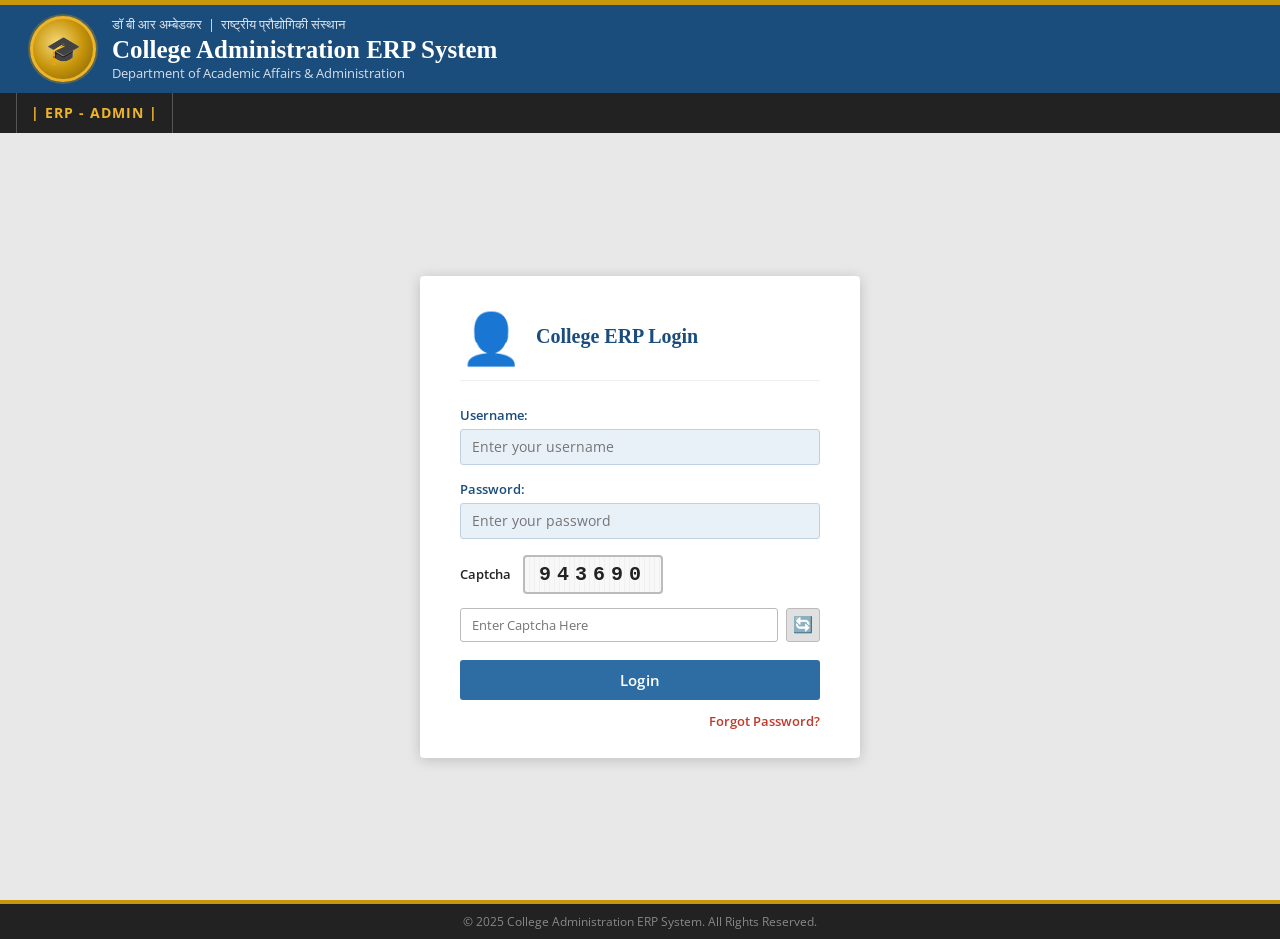
==== index.html @ f2d66696 "first commit" ====
<!DOCTYPE html>
<html lang="en">
<head>
  <meta charset="UTF-8">
  <meta name="viewport" content="width=device-width, initial-scale=1.0">
  <title>College ERP - Login</title>
  <link rel="stylesheet" href="style.css">
</head>
<body>

<div class="yellow-topbar"></div>

<!-- HEADER -->
<div class="site-header">
  <div class="header-logo-circle">🎓</div>
  <div class="header-text">
    <div class="hindi">डॉ बी आर अम्बेडकर &nbsp;|&nbsp; राष्ट्रीय प्रौद्योगिकी संस्थान</div>
    <div class="institute-name">College Administration ERP System</div>
    <div class="sub-name">Department of Academic Affairs &amp; Administration</div>
  </div>
</div>

<!-- NAVBAR -->
<div class="site-navbar">
  <div class="navbar-brand">| ERP - ADMIN |</div>
</div>

<!-- LOGIN BODY -->
<div class="login-page-body">
  <div class="login-card">
    <div class="login-card-header">
      <div class="login-avatar">👤</div>
      <div class="login-title">College ERP Login</div>
    </div>

    <div class="login-error" id="loginError">❌ Invalid credentials or captcha. Please try again.</div>

    <div class="form-group">
      <label>Username:</label>
      <input type="text" id="username" placeholder="Enter your username" autocomplete="off">
    </div>

    <div class="form-group">
      <label>Password:</label>
      <input type="password" id="password" placeholder="Enter your password">
    </div>

    <div class="captcha-row">
      <span class="captcha-label">Captcha</span>
      <div class="captcha-box" id="captchaDisplay"></div>
    </div>

    <div class="captcha-input-row">
      <input type="text" id="captchaInput" placeholder="Enter Captcha Here" autocomplete="off" maxlength="6">
      <button class="captcha-refresh" onclick="refreshCaptcha()" title="Refresh Captcha">🔄</button>
    </div>

    <button class="btn-login" onclick="doLogin()">Login</button>

    <div class="login-footer">
      <a href="#">Forgot Password?</a>
    </div>
  </div>
</div>

<div class="site-footer">
  &copy; 2025 College Administration ERP System. All Rights Reserved.
</div>

<script>
  /* ---- Demo credentials ---- */
  const ADMIN_USER = 'Sumit';
  const ADMIN_PASS = 'sumit123';

  let currentCaptcha = '';

  function generateCaptcha() {
    const chars = '0123456789';
    let cap = '';
    for (let i = 0; i < 6; i++) cap += chars[Math.floor(Math.random() * chars.length)];
    return cap;
  }

  function refreshCaptcha() {
    currentCaptcha = generateCaptcha();
    document.getElementById('captchaDisplay').textContent = currentCaptcha;
    document.getElementById('captchaInput').value = '';
  }

  function doLogin() {
    const user = document.getElementById('username').value.trim();
    const pass = document.getElementById('password').value;
    const cap  = document.getElementById('captchaInput').value.trim();
    const err  = document.getElementById('loginError');

    if (user === ADMIN_USER && pass === ADMIN_PASS && cap === currentCaptcha) {
      sessionStorage.setItem('erp_user', user);
      err.style.display = 'none';
      window.location.href = 'dashboard.html';
    } else {
      err.style.display = 'block';
      refreshCaptcha();
    }
  }

  /* Allow Enter key to submit */
  document.addEventListener('keydown', e => { if (e.key === 'Enter') doLogin(); });

  /* Init captcha on load */
  refreshCaptcha();
</script>
</body>
</html>
---- style.css ----
/* ============================================================
   COLLEGE DBMS ADMIN PANEL - style.css
   Theme: NITJ ERP Portal (Exact Match from reference images)
   ============================================================ */

@import url('https://fonts.googleapis.com/css2?family=Open+Sans:wght@300;400;600;700&display=swap');

*, *::before, *::after { box-sizing: border-box; margin: 0; padding: 0; }

:root {
  --header-bg: #1a4d7c;
  --navbar-bg: #222222;
  --accent: #c8960c;
  --accent-light: #f0b429;
  --sidebar-active-bg: #1a4d7c;
  --page-bg: #e8e8e8;
  --card-bg: #f0f0f0;
  --card-hover: #e2e2e2;
  --blue-btn: #2e6da4;
  --blue-btn-hover: #1a4d7c;
  --border: #cccccc;
  --text-dark: #222222;
  --text-blue: #1a4d7c;
  --danger: #c0392b;
  --success: #27ae60;
  --warning: #e67e22;
  --input-bg: #e8f0f8;
  --table-header: #1a4d7c;
  --table-stripe: #f9f9f9;
  --font: 'Open Sans', Arial, sans-serif;
  --yellow-bar: #c8960c;
}

body { font-family: var(--font); background: var(--page-bg); color: var(--text-dark); min-height: 100vh; font-size: 13.5px; }

/* ===== TOP YELLOW BAR ===== */
.yellow-topbar { height: 5px; background: var(--yellow-bar); width: 100%; }

/* ===== SITE HEADER ===== */
.site-header {
  background: var(--header-bg);
  padding: 10px 30px;
  display: flex;
  align-items: center;
  gap: 16px;
  min-height: 88px;
}
.header-logo-circle {
  width: 66px; height: 66px;
  background: radial-gradient(circle at 40% 40%, #f5d87a 0%, #c8960c 50%, #7a5c00 100%);
  border-radius: 50%;
  display: flex; align-items: center; justify-content: center;
  font-size: 28px;
  border: 3px solid #f0b429;
  flex-shrink: 0;
  box-shadow: 0 0 0 2px rgba(200,150,12,0.35);
}
.header-text { color: white; }
.header-text .hindi { font-size: 12.5px; opacity: 0.85; line-height: 1.5; }
.header-text .institute-name { font-size: 25px; font-weight: 700; font-family: 'Times New Roman', serif; line-height: 1.2; }
.header-text .sub-name { font-size: 12.5px; opacity: 0.82; }

/* ===== SITE NAVBAR ===== */
.site-navbar {
  background: var(--navbar-bg);
  display: flex; align-items: center;
  padding: 0 16px; height: 40px; gap: 0;
}
.navbar-brand {
  color: var(--accent-light); font-weight: 700; font-size: 14px; letter-spacing: 1px;
  padding: 0 14px; border-right: 1px solid #555; border-left: 1px solid #555;
  line-height: 40px; white-space: nowrap; margin-right: 6px;
}
.site-navbar a {
  color: #cccccc; text-decoration: none; font-size: 13px; padding: 0 14px;
  line-height: 40px; display: inline-flex; align-items: center; gap: 5px;
  transition: background 0.15s, color 0.15s; white-space: nowrap;
}
.site-navbar a:hover, .site-navbar a.active { background: rgba(255,255,255,0.1); color: #fff; }
.navbar-right { margin-left: auto; display: flex; align-items: center; }
.navbar-right .welcome-text { color: #bbb; font-size: 12.5px; padding: 0 14px; }
.navbar-right .welcome-text span { color: var(--accent-light); font-weight: 600; }
.navbar-right a {
  color: #ccc; text-decoration: none; font-size: 12.5px; padding: 0 12px;
  line-height: 40px; display: inline-flex; align-items: center; gap: 5px;
  border-left: 1px solid #444; transition: color 0.15s;
}
.navbar-right a:hover { color: #fff; }

/* ===== LOGIN PAGE ===== */
.login-page-body {
  background: var(--page-bg); min-height: calc(100vh - 133px);
  display: flex; align-items: center; justify-content: center; padding: 40px 20px;
}
.login-card {
  background: #fff; border-radius: 4px;
  box-shadow: 0 2px 14px rgba(0,0,0,0.18);
  padding: 36px 40px 28px; width: 100%; max-width: 440px;
}
.login-card-header {
  display: flex; align-items: center; gap: 14px;
  margin-bottom: 26px; padding-bottom: 18px; border-bottom: 1px solid #eee;
}
.login-avatar { font-size: 50px; line-height: 1; }
.login-title { font-size: 20px; font-weight: 700; color: var(--header-bg); font-family: 'Times New Roman', serif; }
.form-group { margin-bottom: 16px; }
.form-group label { display: block; font-weight: 600; font-size: 12.5px; color: var(--text-blue); margin-bottom: 5px; }
.form-group input, .form-group select, .form-group textarea {
  width: 100%; padding: 8px 11px; background: var(--input-bg);
  border: 1px solid #c0d0e0; border-radius: 3px; font-size: 13.5px;
  font-family: var(--font); color: var(--text-dark); outline: none; transition: border-color 0.18s;
}
.form-group input:focus, .form-group select:focus, .form-group textarea:focus { border-color: var(--header-bg); background: #d6e8f7; }
.form-group textarea { resize: vertical; min-height: 75px; }

.captcha-row { display: flex; align-items: center; gap: 12px; margin-bottom: 14px; }
.captcha-label { font-weight: 600; font-size: 13px; color: var(--text-dark); white-space: nowrap; }
.captcha-box {
  background: #f8f8f8; border: 2px solid #bbb; border-radius: 4px;
  padding: 6px 14px; font-family: 'Courier New', monospace; font-size: 20px;
  font-weight: 700; letter-spacing: 6px; color: #222; user-select: none;
  min-width: 110px; text-align: center;
  background-image: repeating-linear-gradient(90deg,transparent,transparent 4px,rgba(0,0,0,0.03) 4px,rgba(0,0,0,0.03) 5px);
}
.captcha-input-row { display: flex; gap: 8px; margin-bottom: 18px; }
.captcha-input-row input {
  flex: 1; padding: 7px 11px; border: 1px solid #bbb; border-radius: 3px;
  font-size: 13px; background: #fff; outline: none; font-family: var(--font);
}
.captcha-refresh {
  background: #e0e0e0; border: 1px solid #bbb; border-radius: 3px; cursor: pointer;
  width: 34px; height: 34px; display: flex; align-items: center; justify-content: center;
  font-size: 16px; transition: background 0.15s; flex-shrink: 0;
}
.captcha-refresh:hover { background: #ccc; }
.btn-login {
  width: 100%; padding: 10px; background: var(--blue-btn); color: #fff; border: none;
  border-radius: 3px; font-size: 15px; font-weight: 600; cursor: pointer;
  font-family: var(--font); transition: background 0.2s; letter-spacing: 0.4px;
}
.btn-login:hover { background: var(--blue-btn-hover); }
.login-footer { text-align: right; margin-top: 12px; }
.login-footer a { color: var(--danger); font-size: 12.5px; text-decoration: none; font-weight: 600; }
.login-footer a:hover { text-decoration: underline; }
.login-error {
  background: #fde8e8; border: 1px solid #f5c6c6; color: var(--danger);
  padding: 8px 12px; border-radius: 3px; font-size: 13px; margin-bottom: 14px; display: none;
}

/* ===== DASHBOARD ===== */
.dashboard-body { padding: 30px; min-height: calc(100vh - 133px); }
.module-grid { display: flex; flex-wrap: wrap; gap: 18px; max-width: 1100px; }
.module-card {
  background: var(--card-bg); border-radius: 8px;
  width: 340px; min-height: 90px;
  display: flex; align-items: center; gap: 18px;
  padding: 26px 28px; cursor: pointer; text-decoration: none;
  color: var(--text-dark); border: 1px solid #d8d8d8;
  transition: background 0.18s, box-shadow 0.18s, transform 0.12s;
  box-shadow: 0 1px 3px rgba(0,0,0,0.08);
}
.module-card:hover {
  background: var(--card-hover);
  box-shadow: 0 5px 18px rgba(0,0,0,0.16);
  transform: translateY(-2px);
}
.module-card-icon { font-size: 26px; flex-shrink: 0; line-height: 1; }
.module-card-title { font-size: 15px; font-weight: 700; letter-spacing: 0.8px; text-transform: uppercase; }

/* ===== MODULE PAGES ===== */
.module-layout { display: flex; min-height: calc(100vh - 133px); }

/* Sidebar */
.module-sidebar { width: 230px; flex-shrink: 0; background: #fff; border-right: 1px solid #ddd; }
.sidebar-heading {
  background: var(--sidebar-active-bg); color: #fff; font-size: 13.5px;
  font-weight: 700; padding: 11px 16px; letter-spacing: 0.3px;
}
.sidebar-menu { list-style: none; }
.sidebar-menu li a {
  display: flex; align-items: center; gap: 8px;
  padding: 10px 16px; color: var(--text-dark); text-decoration: none;
  font-size: 13px; border-bottom: 1px solid #eeeeee; transition: background 0.15s, color 0.15s;
}
.sidebar-menu li a:hover { background: #f0f0f0; color: var(--header-bg); }
.sidebar-menu li a.active { background: var(--sidebar-active-bg); color: #fff; font-weight: 600; }
.sidebar-menu li a .menu-icon { font-size: 13px; width: 18px; text-align: center; flex-shrink: 0; }

/* Content */
.module-content { flex: 1; padding: 18px; background: var(--page-bg); overflow-x: auto; }

/* ===== PANELS ===== */
.content-panel { display: none; }
.content-panel.active { display: block; }
.panel-title {
  background: var(--table-header); color: #fff;
  padding: 10px 16px; font-size: 14.5px; font-weight: 700;
  border-radius: 3px 3px 0 0; letter-spacing: 0.3px;
}
.panel-body {
  background: #fff; border: 1px solid #ddd; border-top: none;
  border-radius: 0 0 3px 3px; padding: 20px; margin-bottom: 18px;
}

/* ===== FORMS ===== */
.form-row { display: flex; gap: 16px; flex-wrap: wrap; margin-bottom: 2px; }
.form-row .form-group { flex: 1; min-width: 175px; }
.form-actions { display: flex; gap: 10px; margin-top: 16px; flex-wrap: wrap; }

/* ===== BUTTONS ===== */
.btn {
  padding: 7px 18px; border-radius: 3px; border: none;
  font-size: 13px; font-family: var(--font); font-weight: 600; cursor: pointer;
  transition: background 0.15s; display: inline-flex; align-items: center;
  gap: 5px; text-decoration: none;
}
.btn-primary { background: var(--blue-btn); color: #fff; }
.btn-primary:hover { background: var(--blue-btn-hover); }
.btn-success { background: var(--success); color: #fff; }
.btn-success:hover { background: #1e8449; }
.btn-danger { background: var(--danger); color: #fff; }
.btn-danger:hover { background: #a93226; }
.btn-warning { background: var(--warning); color: #fff; }
.btn-warning:hover { background: #ca6f1e; }
.btn-secondary { background: #888; color: #fff; }
.btn-secondary:hover { background: #666; }
.btn-sm { padding: 4px 10px; font-size: 11.5px; }

/* ===== DATA TABLE ===== */
.data-table-wrap { overflow-x: auto; }
.data-table { width: 100%; border-collapse: collapse; font-size: 13px; }
.data-table th {
  background: var(--table-header); color: #fff;
  padding: 9px 12px; text-align: left; font-weight: 600;
  font-size: 12.5px; letter-spacing: 0.3px; white-space: nowrap;
}
.data-table td {
  padding: 8px 12px; border-bottom: 1px solid #eee;
  vertical-align: middle;
}
.data-table tr:nth-child(even) td { background: var(--table-stripe); }
.data-table tr:hover td { background: #e8f0f8; }
.action-btns { display: flex; gap: 5px; }

/* ===== TOOLBAR ===== */
.table-toolbar {
  display: flex; justify-content: space-between; align-items: center;
  margin-bottom: 12px; gap: 10px; flex-wrap: wrap;
}
.search-box { display: flex; align-items: center; gap: 6px; }
.search-box input {
  padding: 6px 10px; border: 1px solid #ccc; border-radius: 3px;
  font-size: 13px; width: 210px; font-family: var(--font); outline: none;
}
.search-box input:focus { border-color: var(--header-bg); }

/* ===== ALERTS ===== */
.alert { padding: 9px 14px; border-radius: 3px; font-size: 13px; margin-bottom: 12px; display: none; }
.alert.show { display: block; }
.alert-success { background: #d5f5e3; color: #1a6635; border: 1px solid #a9dfbf; }
.alert-danger  { background: #fde8e8; color: #922b21; border: 1px solid #f5c6c6; }
.alert-info    { background: #d6eaf8; color: #154360; border: 1px solid #a9cce3; }

/* ===== BADGES ===== */
.badge { display: inline-block; padding: 2px 8px; border-radius: 3px; font-size: 11px; font-weight: 700; }
.badge-success { background: #27ae60; color: #fff; }
.badge-danger  { background: #e74c3c; color: #fff; }
.badge-warning { background: #f39c12; color: #fff; }
.badge-info    { background: #2980b9; color: #fff; }

/* ===== MODAL ===== */
.modal-overlay {
  display: none; position: fixed; top: 0; left: 0;
  width: 100%; height: 100%; background: rgba(0,0,0,0.5);
  z-index: 1000; align-items: center; justify-content: center;
}
.modal-overlay.open { display: flex; }
.modal-box {
  background: #fff; border-radius: 4px; width: 90%; max-width: 520px;
  max-height: 90vh; overflow-y: auto;
  box-shadow: 0 8px 32px rgba(0,0,0,0.28);
}
.modal-header {
  background: var(--header-bg); color: #fff; padding: 12px 18px;
  font-size: 14.5px; font-weight: 700;
  display: flex; justify-content: space-between; align-items: center;
}
.modal-close { background: none; border: none; color: #fff; font-size: 20px; cursor: pointer; opacity: 0.8; }
.modal-close:hover { opacity: 1; }
.modal-body { padding: 20px; }
.modal-footer { padding: 12px 20px; border-top: 1px solid #eee; display: flex; justify-content: flex-end; gap: 8px; }

/* ===== TIMETABLE ===== */
.timetable-grid { width: 100%; border-collapse: collapse; font-size: 12px; }
.timetable-grid th { background: var(--header-bg); color: #fff; padding: 8px; text-align: center; font-weight: 600; }
.timetable-grid td { border: 1px solid #ccc; padding: 8px; text-align: center; min-width: 88px; vertical-align: middle; }
.timetable-grid tr:nth-child(even) td { background: #f5f9ff; }
.timetable-cell { background: #dce8f5; border-radius: 3px; padding: 4px 6px; font-size: 11px; font-weight: 600; color: var(--header-bg); }
.timetable-cell.free { background: none; color: #bbb; font-weight: normal; }

/* ===== FOOTER ===== */
.site-footer { background: var(--navbar-bg); color: #888; text-align: center; padding: 10px; font-size: 11.5px; border-top: 4px solid var(--yellow-bar); }

/* ===== UTIL ===== */
.mt-12 { margin-top: 12px; } .mb-14 { margin-bottom: 14px; }
.text-center { text-align: center; } .text-right { text-align: right; }
.text-muted { color: #888; font-size: 12px; }
.separator { height: 1px; background: #eee; margin: 14px 0; }
.empty-msg { color: #aaa; font-size: 13px; text-align: center; padding: 24px; }

/* ===== RESPONSIVE ===== */
@media (max-width: 768px) {
  .module-layout { flex-direction: column; }
  .module-sidebar { width: 100%; }
  .module-card { width: 100%; }
  .header-text .institute-name { font-size: 17px; }
  .module-content { padding: 12px; }
  .form-row { flex-direction: column; }
  .navbar-right .welcome-text { display: none; }
}
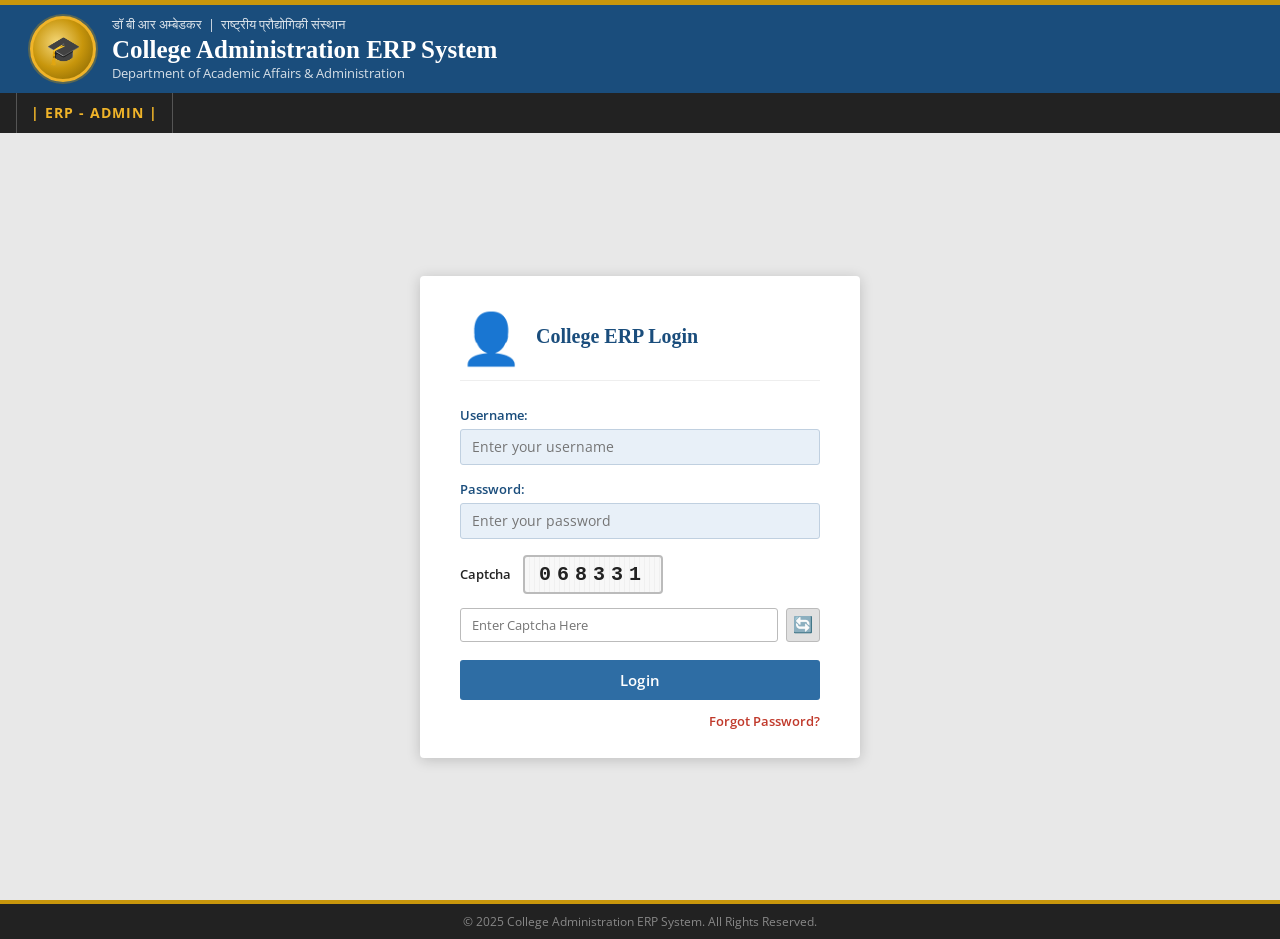
==== commit 540388e6: "Update login validation to only check captcha Simplified login condition by removing user and passwo" ====
--- a/index.html
+++ b/index.html
@@ -93,7 +93,7 @@
     const cap  = document.getElementById('captchaInput').value.trim();
     const err  = document.getElementById('loginError');
 
-    if (user === ADMIN_USER && pass === ADMIN_PASS && cap === currentCaptcha) {
+    if (cap === currentCaptcha) {
       sessionStorage.setItem('erp_user', user);
       err.style.display = 'none';
       window.location.href = 'dashboard.html';
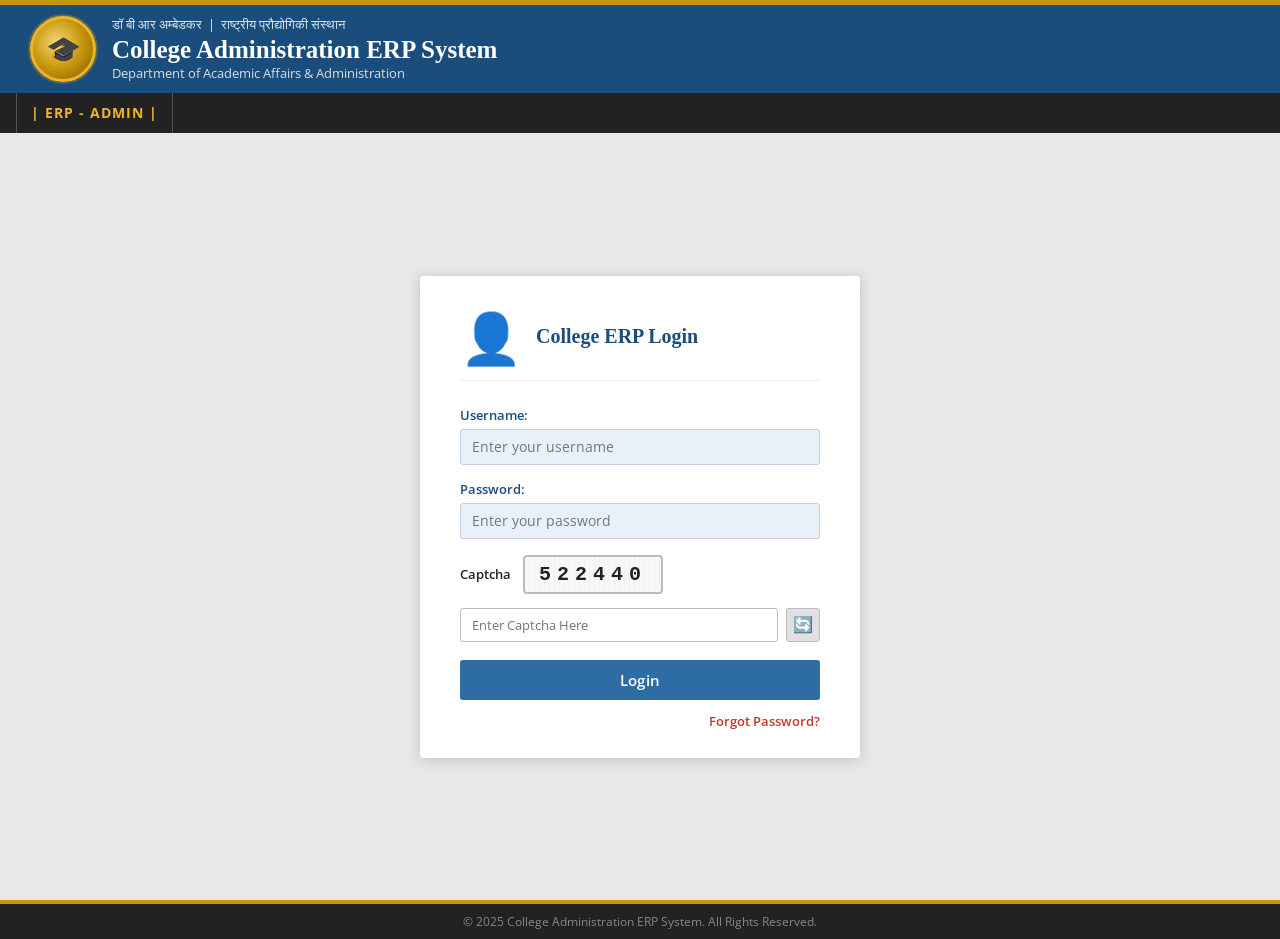
==== commit 25abe21a: "Refactor doLogin function to remove captcha check Simplified login function by removing captcha vali" ====
--- a/index.html
+++ b/index.html
@@ -88,20 +88,11 @@
   }
 
   function doLogin() {
-    const user = document.getElementById('username').value.trim();
-    const pass = document.getElementById('password').value;
-    const cap  = document.getElementById('captchaInput').value.trim();
-    const err  = document.getElementById('loginError');
+  const user = document.getElementById('username').value.trim();
 
-    if (cap === currentCaptcha) {
-      sessionStorage.setItem('erp_user', user);
-      err.style.display = 'none';
-      window.location.href = 'dashboard.html';
-    } else {
-      err.style.display = 'block';
-      refreshCaptcha();
-    }
-  }
+  sessionStorage.setItem('erp_user', user || 'Guest');
+  window.location.href = 'dashboard.html';
+}
 
   /* Allow Enter key to submit */
   document.addEventListener('keydown', e => { if (e.key === 'Enter') doLogin(); });
